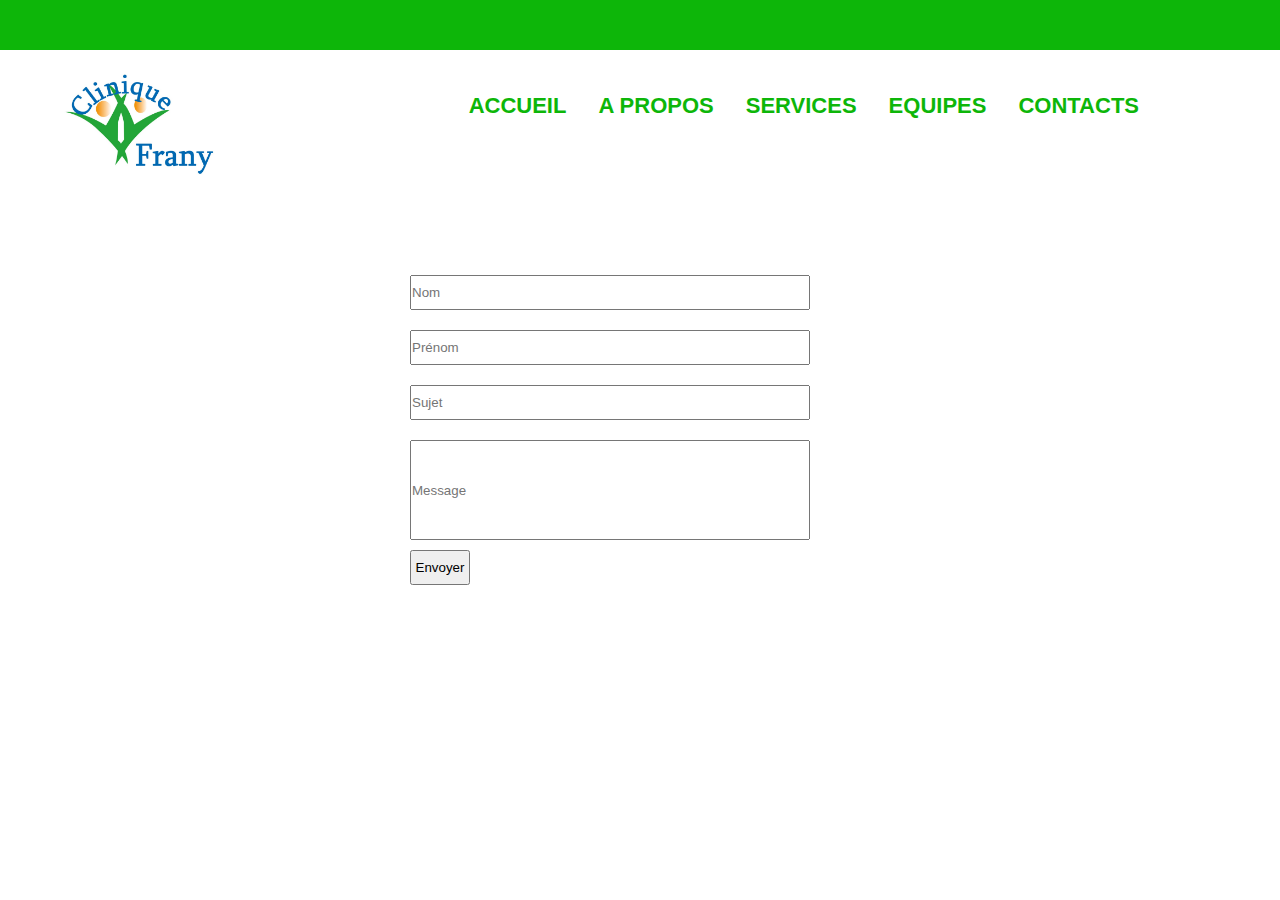
==== formulaire de rendez-vous.html @ e7ce08bf "final-correct" ====
<!DOCTYPE html>
<html lang="en">

<head>
    <meta charset="UTF-8">
    <meta http-equiv="X-UA-Compatible" content="IE=edge">
    <meta name="viewport" content="width=device-width, initial-scale=1.0">
    <title>PRENDRE UN RENDEZ-VOUS!</title>
    <link rel="shortcut icon" href="CLINIQUE-FRANY.jpg" type="image/x-icon">
    <link rel="stylesheet" href="style-css-infos.css">
</head>

<body>
    <header>
        <div class="couleur"></div>
        <nav id="primary">
            <a href="index.html">
                <div class="logo">
                    <img src="CLINIQUE-FRANY.jpg" alt="LOGO FRANY">
                </div>
            </a>
            <ul>
                <li class="current-menu"> <a href="index.html">ACCUEIL</a></li>
                <li><a href="index.html#z">A PROPOS</a></li>
                <li><a href="index.html#k">SERVICES</a>
                    <ul>
                        <li> <a href="page-infos.html#a">Médecine Générale</a>
                            <ul>
                                <li> <a href="page-infos.html#u">Consultation</a></li>
                                <li> <a href="page-infos.html#l">Examens</a></li>
                                <li> <a href="page-infos.html#j">Soins infirmiers</a></li>
                            </ul>
                        </li>
                        <li> <a href="page-infos.html#b">Médecine Spéciale</a>
                            <ul>
                                <li> <a href="page-infos.html#f">Cardiologie</a></li>
                                <li> <a href="page-infos.html#n">Chirurgie</a></li>
                                <li> <a href="page-infos.html#v">Neurologie</a></li>
                                <li> <a href="page-infos.html#t">Pédiatrie</a></li>
                                <li> <a href="page-infos.html#i">O.R.L</a></li>
                            </ul>
                        </li>
                    </ul>
                </li>
                <li><a href="index.html#m">EQUIPES</a>
                    <ul>
                        <li><a href="page-infos.html#e">Administration</a></li>
                        <li> <a href="page-infos.html#p">Personnels</a></li>
                        <li><a href="page-infos.html#g">Services d'entretiens</a></li>
                    </ul>
                </li>
                <li><a href="index.html#q">CONTACTS</a></li>
            </ul>
            </div>
        </nav>
    </header>

    <div class="formulaire">
        <form method="post" action="">
            <p> <input class="rendez" name="usernome" placeholder="Nom"> </p>
            <p> <input class="rendez" name="usernome" placeholder="Prénom"> </p>
            <p> <input class="rendez" name="usernome" placeholder="Sujet"> </p>
            <p> <input style="width: 400px; height: 100px;" id="prenom" name="usernome" placeholder="Message"></p>
            <button>Envoyer</button>
        </form>
    </div>

</body>

</html>
---- style-css-infos.css ----
* {
                                        box-sizing: border-box;
                                        margin: 0;
                                        padding: 0;
                                    }
                                    
                                    .logo {
                                        float: left;
                                        width: 150px;
                                        height: 140px;
                                        position: relative;
                                        display: flex;
                                        margin-left: 50px;
                                    }
                                    
                                    #primary {
                                        margin-top: 15px;
                                        background-color: #ffff;
                                        height: 110px;
                                        width: 100%;
                                    }
                                    
                                    #primary ul {
                                        list-style: none;
                                        position: relative;
                                        float: right;
                                        margin-right: 100px;
                                        padding: 25px;
                                        font-size: large;
                                    }
                                    
                                    #primary ul a {
                                        display: block;
                                        color: rgb(13, 182, 9);
                                        text-decoration: none;
                                        font-weight: 700;
                                        font-size: 22px;
                                        line-height: 32px;
                                        padding: 0 16px;
                                        font-family: "HelveticaNeue", "Helvetica Neue", Helvetica, Arial, sans-serif;
                                    }
                                    
                                    #primary ul li {
                                        position: relative;
                                        float: left;
                                        margin: 0;
                                        padding: 0
                                    }
                                    
                                    #primary ul li.current-menu {
                                        background-color: #fff;
                                    }
                                    
                                    #primary ul li:hover {
                                        background: #f6f6f6;
                                    }
                                    
                                    #primary ul ul {
                                        display: none;
                                        position: absolute;
                                        top: 100%;
                                        left: 0;
                                        background: #fff;
                                        padding: 0
                                    }
                                    
                                    #primary ul ul li {
                                        float: none;
                                        width: 200px;
                                    }
                                    
                                    #primary ul ul a {
                                        line-height: 120%;
                                        padding: 10px 15px;
                                    }
                                    
                                    #primary ul ul ul {
                                        top: 0;
                                        left: 100%;
                                    }
                                    
                                    #primary ul li:hover>ul {
                                        display: inline;
                                    }
                                    
                                    .couleur {
                                        background-color: rgb(13, 182, 9);
                                        width: 100%;
                                        height: 50px;
                                    }
                                    
                                    #a,
                                    h2,
                                    h1 {
                                        text-align: center;
                                        color: rgb(13, 182, 9);
                                        font-family: "SHOWG.TTF";
                                    }
                                    
                                    h3,
                                    h4 {
                                        color: rgb(13, 182, 9);
                                        font-family: "SHOWG.TTF";
                                    }
                                    
                                    .body {
                                        text-align: justify;
                                    }
                                    
                                    .para {
                                        padding: 1em;
                                    }
                                    
                                    div {
                                        padding-left: 10px;
                                        padding-right: 10px;
                                        padding-bottom: 20px;
                                    }
                                    
                                    #b {
                                        margin: 10px;
                                    }
                                    
                                    .fifty {
                                        width: 50%;
                                    }
                                    
                                    #c {
                                        width: 100%;
                                    }
                                    
                                    .dr {
                                        display: flex;
                                        justify-content: space-around;
                                    }
                                    
                                    .lo {
                                        margin-left: 110px;
                                    }
                                    
                                    .avant {
                                        background-color: #dffaf7;
                                        font-family: "SHOWG.TTF";
                                        color: rgb(13, 182, 9);
                                        width: auto;
                                        height: 500px;
                                        padding: 25px;
                                    }
                                    /* #f {
            background-color: #dffaf7;
        } */
                                    
                                    .avant h2 {
                                        text-align: center;
                                        margin-bottom: 50px;
                                    }
                                    
                                    .mo {
                                        font-family: serif;
                                    }
                                    
                                    .img-round {
                                        border-radius: 50%;
                                        width: 300px;
                                        height: 300px;
                                    }
                                    
                                    #g {
                                        margin-top: 15px;
                                    }
                                    
                                    .pied {
                                        background-color: rgb(13, 182, 9);
                                        width: 100%;
                                        height: 70px;
                                        text-align: center;
                                        color: white;
                                        font-family: "SHOWG.TTF";
                                        padding: 20px 0;
                                    }
                                    
                                    .call {
                                        width: 100%;
                                        height: 100px;
                                    }
                                    
                                    .formulaire {
                                        margin-left: 400px;
                                        margin-top: 80px;
                                    }
                                    
                                    .rendez {
                                        width: 400px;
                                        height: 35px;
                                        margin-top: 20px;
                                    }
                                    
                                    #prenom {
                                        margin-top: 20px;
                                        margin-bottom: 10px;
                                    }
                                    
                                    button {
                                        height: 35px;
                                        width: 60px;
                                    }
                                    
                                    form {
                                        height: 500px;
                                    }
                                    
                                    .envoyer {
                                        margin-left: 750px;
                                        background-color: green;
                                    }
                                    
                                    @font-face {
                                        font-family: "SHOWG.TTF";
                                        src: url("SHOWG.TTF") format("truetype");
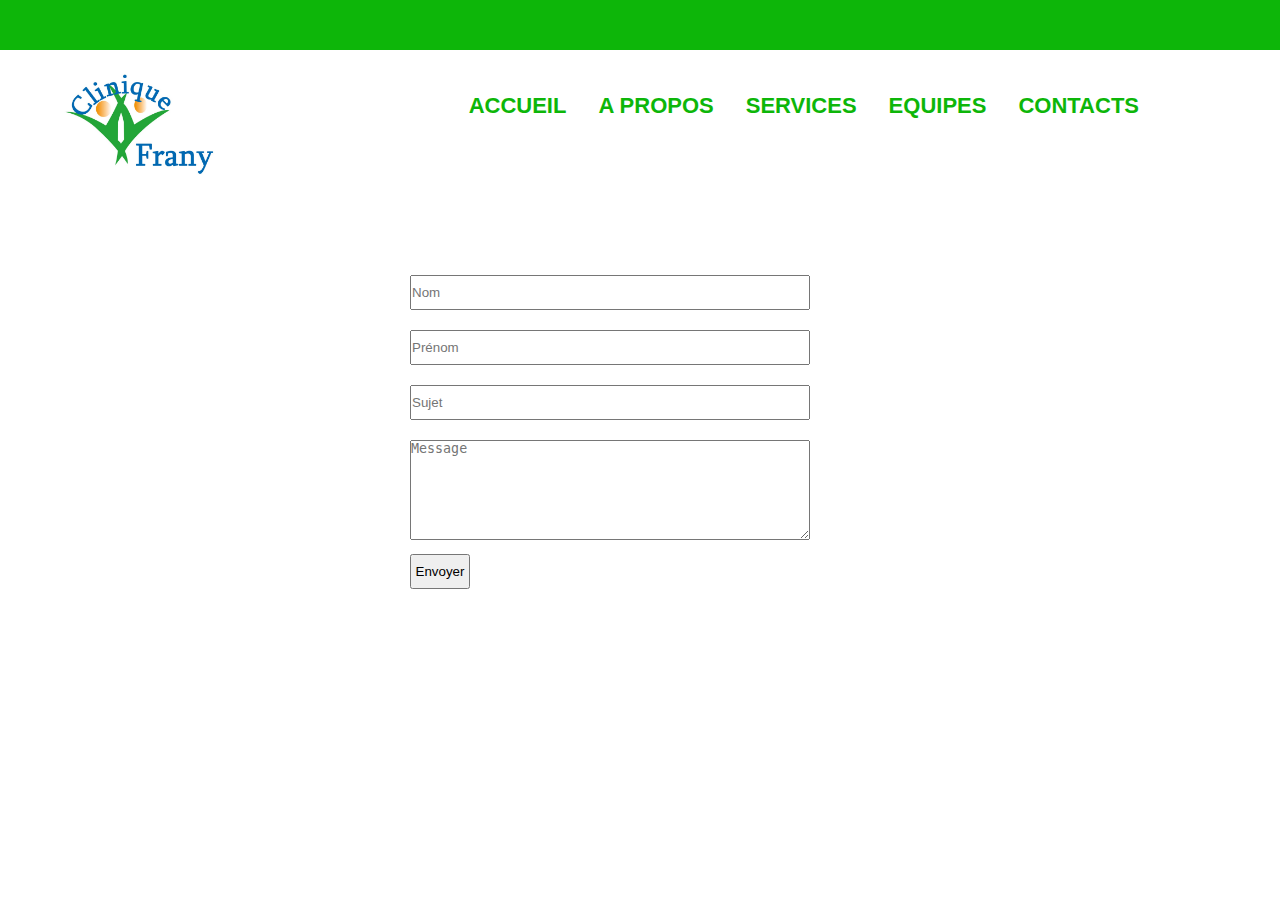
==== commit c625ea88: "final-final" ====
--- a/formulaire de rendez-vous.html
+++ b/formulaire de rendez-vous.html
@@ -60,7 +60,9 @@
             <p> <input class="rendez" name="usernome" placeholder="Nom"> </p>
             <p> <input class="rendez" name="usernome" placeholder="Prénom"> </p>
             <p> <input class="rendez" name="usernome" placeholder="Sujet"> </p>
-            <p> <input style="width: 400px; height: 100px;" id="prenom" name="usernome" placeholder="Message"></p>
+            <p>
+                <textarea name="Formulaire" id="prenom" cols="30" rows="10" style="width: 400px; height: 100px;" placeholder="Message"></textarea>
+            </p>
             <button>Envoyer</button>
         </form>
     </div>
--- a/style-css-infos.css
+++ b/style-css-infos.css
@@ -1,219 +1,219 @@
-                                        * {
-                                        box-sizing: border-box;
-                                        margin: 0;
-                                        padding: 0;
-                                    }
-                                    
-                                    .logo {
-                                        float: left;
-                                        width: 150px;
-                                        height: 140px;
-                                        position: relative;
-                                        display: flex;
-                                        margin-left: 50px;
-                                    }
-                                    
-                                    #primary {
-                                        margin-top: 15px;
-                                        background-color: #ffff;
-                                        height: 110px;
-                                        width: 100%;
-                                    }
-                                    
-                                    #primary ul {
-                                        list-style: none;
-                                        position: relative;
-                                        float: right;
-                                        margin-right: 100px;
-                                        padding: 25px;
-                                        font-size: large;
-                                    }
-                                    
-                                    #primary ul a {
-                                        display: block;
-                                        color: rgb(13, 182, 9);
-                                        text-decoration: none;
-                                        font-weight: 700;
-                                        font-size: 22px;
-                                        line-height: 32px;
-                                        padding: 0 16px;
-                                        font-family: "HelveticaNeue", "Helvetica Neue", Helvetica, Arial, sans-serif;
-                                    }
-                                    
-                                    #primary ul li {
-                                        position: relative;
-                                        float: left;
-                                        margin: 0;
-                                        padding: 0
-                                    }
-                                    
-                                    #primary ul li.current-menu {
-                                        background-color: #fff;
-                                    }
-                                    
-                                    #primary ul li:hover {
-                                        background: #f6f6f6;
-                                    }
-                                    
-                                    #primary ul ul {
-                                        display: none;
-                                        position: absolute;
-                                        top: 100%;
-                                        left: 0;
-                                        background: #fff;
-                                        padding: 0
-                                    }
-                                    
-                                    #primary ul ul li {
-                                        float: none;
-                                        width: 200px;
-                                    }
-                                    
-                                    #primary ul ul a {
-                                        line-height: 120%;
-                                        padding: 10px 15px;
-                                    }
-                                    
-                                    #primary ul ul ul {
-                                        top: 0;
-                                        left: 100%;
-                                    }
-                                    
-                                    #primary ul li:hover>ul {
-                                        display: inline;
-                                    }
-                                    
-                                    .couleur {
-                                        background-color: rgb(13, 182, 9);
-                                        width: 100%;
-                                        height: 50px;
-                                    }
-                                    
-                                    #a,
-                                    h2,
-                                    h1 {
-                                        text-align: center;
-                                        color: rgb(13, 182, 9);
-                                        font-family: "SHOWG.TTF";
-                                    }
-                                    
-                                    h3,
-                                    h4 {
-                                        color: rgb(13, 182, 9);
-                                        font-family: "SHOWG.TTF";
-                                    }
-                                    
-                                    .body {
-                                        text-align: justify;
-                                    }
-                                    
-                                    .para {
-                                        padding: 1em;
-                                    }
-                                    
-                                    div {
-                                        padding-left: 10px;
-                                        padding-right: 10px;
-                                        padding-bottom: 20px;
-                                    }
-                                    
-                                    #b {
-                                        margin: 10px;
-                                    }
-                                    
-                                    .fifty {
-                                        width: 50%;
-                                    }
-                                    
-                                    #c {
-                                        width: 100%;
-                                    }
-                                    
-                                    .dr {
-                                        display: flex;
-                                        justify-content: space-around;
-                                    }
-                                    
-                                    .lo {
-                                        margin-left: 110px;
-                                    }
-                                    
-                                    .avant {
-                                        background-color: #dffaf7;
-                                        font-family: "SHOWG.TTF";
-                                        color: rgb(13, 182, 9);
-                                        width: auto;
-                                        height: 500px;
-                                        padding: 25px;
-                                    }
-                                    /* #f {
+                                            * {
+                                            box-sizing: border-box;
+                                            margin: 0;
+                                            padding: 0;
+                                        }
+                                        
+                                        .logo {
+                                            float: left;
+                                            width: 150px;
+                                            height: 140px;
+                                            position: relative;
+                                            display: flex;
+                                            margin-left: 50px;
+                                        }
+                                        
+                                        #primary {
+                                            margin-top: 15px;
+                                            background-color: #ffff;
+                                            height: 110px;
+                                            width: 100%;
+                                        }
+                                        
+                                        #primary ul {
+                                            list-style: none;
+                                            position: relative;
+                                            float: right;
+                                            margin-right: 100px;
+                                            padding: 25px;
+                                            font-size: large;
+                                        }
+                                        
+                                        #primary ul a {
+                                            display: block;
+                                            color: rgb(13, 182, 9);
+                                            text-decoration: none;
+                                            font-weight: 700;
+                                            font-size: 22px;
+                                            line-height: 32px;
+                                            padding: 0 16px;
+                                            font-family: "HelveticaNeue", "Helvetica Neue", Helvetica, Arial, sans-serif;
+                                        }
+                                        
+                                        #primary ul li {
+                                            position: relative;
+                                            float: left;
+                                            margin: 0;
+                                            padding: 0
+                                        }
+                                        
+                                        #primary ul li.current-menu {
+                                            background-color: #fff;
+                                        }
+                                        
+                                        #primary ul li:hover {
+                                            background: #f6f6f6;
+                                        }
+                                        
+                                        #primary ul ul {
+                                            display: none;
+                                            position: absolute;
+                                            top: 100%;
+                                            left: 0;
+                                            background: #fff;
+                                            padding: 0
+                                        }
+                                        
+                                        #primary ul ul li {
+                                            float: none;
+                                            width: 200px;
+                                        }
+                                        
+                                        #primary ul ul a {
+                                            line-height: 120%;
+                                            padding: 10px 15px;
+                                        }
+                                        
+                                        #primary ul ul ul {
+                                            top: 0;
+                                            left: 100%;
+                                        }
+                                        
+                                        #primary ul li:hover>ul {
+                                            display: inline;
+                                        }
+                                        
+                                        .couleur {
+                                            background-color: rgb(13, 182, 9);
+                                            width: 100%;
+                                            height: 50px;
+                                        }
+                                        
+                                        #a,
+                                        h2,
+                                        h1 {
+                                            text-align: center;
+                                            color: rgb(13, 182, 9);
+                                            font-family: "SHOWG.TTF";
+                                        }
+                                        
+                                        h3,
+                                        h4 {
+                                            color: rgb(13, 182, 9);
+                                            font-family: "SHOWG.TTF";
+                                        }
+                                        
+                                        .body {
+                                            text-align: justify;
+                                        }
+                                        
+                                        .para {
+                                            padding: 1em;
+                                        }
+                                        
+                                        div {
+                                            padding-left: 10px;
+                                            padding-right: 10px;
+                                            padding-bottom: 20px;
+                                        }
+                                        
+                                        #b {
+                                            margin: 10px;
+                                        }
+                                        
+                                        .fifty {
+                                            width: 50%;
+                                        }
+                                        
+                                        #c {
+                                            width: 100%;
+                                        }
+                                        
+                                        .dr {
+                                            display: flex;
+                                            justify-content: space-around;
+                                        }
+                                        
+                                        .lo {
+                                            margin-left: 110px;
+                                        }
+                                        
+                                        .avant {
+                                            background-color: #dffaf7;
+                                            font-family: "SHOWG.TTF";
+                                            color: rgb(13, 182, 9);
+                                            width: auto;
+                                            height: 500px;
+                                            padding: 25px;
+                                        }
+                                        /* #f {
             background-color: #dffaf7;
         } */
-                                    
-                                    .avant h2 {
-                                        text-align: center;
-                                        margin-bottom: 50px;
-                                    }
-                                    
-                                    .mo {
-                                        font-family: serif;
-                                    }
-                                    
-                                    .img-round {
-                                        border-radius: 50%;
-                                        width: 300px;
-                                        height: 300px;
-                                    }
-                                    
-                                    #g {
-                                        margin-top: 15px;
-                                    }
-                                    
-                                    .pied {
-                                        background-color: rgb(13, 182, 9);
-                                        width: 100%;
-                                        height: 70px;
-                                        text-align: center;
-                                        color: white;
-                                        font-family: "SHOWG.TTF";
-                                        padding: 20px 0;
-                                    }
-                                    
-                                    .call {
-                                        width: 100%;
-                                        height: 100px;
-                                    }
-                                    
-                                    .formulaire {
-                                        margin-left: 400px;
-                                        margin-top: 80px;
-                                    }
-                                    
-                                    .rendez {
-                                        width: 400px;
-                                        height: 35px;
-                                        margin-top: 20px;
-                                    }
-                                    
-                                    #prenom {
-                                        margin-top: 20px;
-                                        margin-bottom: 10px;
-                                    }
-                                    
-                                    button {
-                                        height: 35px;
-                                        width: 60px;
-                                    }
-                                    
-                                    form {
-                                        height: 500px;
-                                    }
-                                    
-                                    .envoyer {
-                                        margin-left: 750px;
-                                        background-color: green;
-                                    }
-                                    
-                                    @font-face {
-                                        font-family: "SHOWG.TTF";
-                                        src: url("SHOWG.TTF") format("truetype");+                                        
+                                        .avant h2 {
+                                            text-align: center;
+                                            margin-bottom: 50px;
+                                        }
+                                        
+                                        .mo {
+                                            font-family: serif;
+                                        }
+                                        
+                                        .img-round {
+                                            border-radius: 50%;
+                                            width: 300px;
+                                            height: 300px;
+                                        }
+                                        
+                                        #g {
+                                            margin-top: 15px;
+                                        }
+                                        
+                                        .pied {
+                                            background-color: rgb(13, 182, 9);
+                                            width: 100%;
+                                            height: 70px;
+                                            text-align: center;
+                                            color: white;
+                                            font-family: "SHOWG.TTF";
+                                            padding: 20px 0;
+                                        }
+                                        
+                                        .call {
+                                            width: 100%;
+                                            height: 100px;
+                                        }
+                                        
+                                        .formulaire {
+                                            margin-left: 400px;
+                                            margin-top: 80px;
+                                        }
+                                        
+                                        .rendez {
+                                            width: 400px;
+                                            height: 35px;
+                                            margin-top: 20px;
+                                        }
+                                        
+                                        #prenom {
+                                            margin-top: 20px;
+                                            margin-bottom: 10px;
+                                        }
+                                        
+                                        button {
+                                            height: 35px;
+                                            width: 60px;
+                                        }
+                                        
+                                        form {
+                                            height: 500px;
+                                        }
+                                        
+                                        .envoyer {
+                                            margin-left: 750px;
+                                            background-color: green;
+                                        }
+                                        
+                                        @font-face {
+                                            font-family: "SHOWG.TTF";
+                                            src: url("SHOWG.TTF") format("truetype");